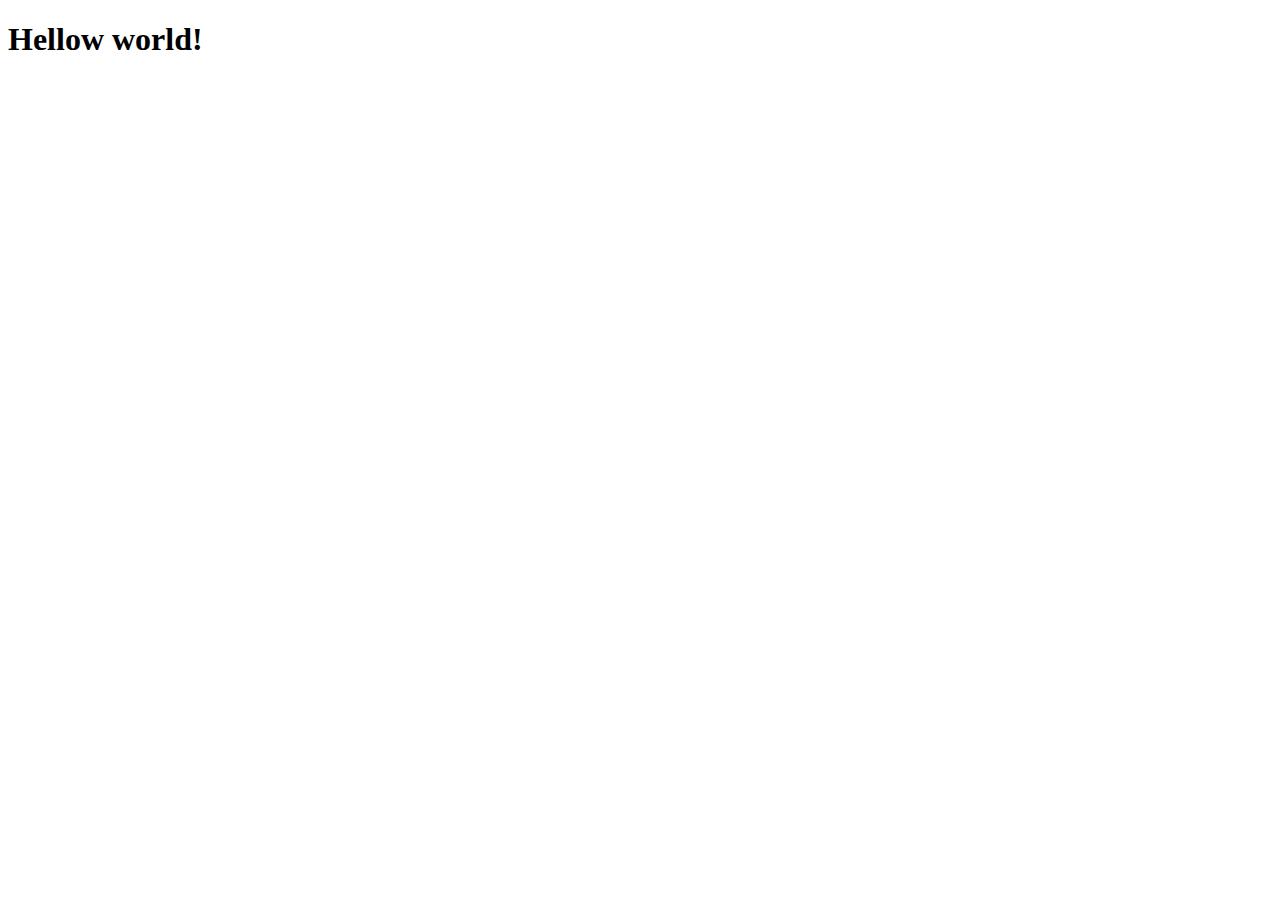
==== index.html @ d2129b7d "init html" ====
<!DOCTYPE html>
<html>
    <head>
        <meta charset="utf-8">
        <meta http-equiv="X-UA-Compatible" content="IE=edge">
        <title></title>
        <meta name="description" content="">
        <meta name="viewport" content="width=device-width, initial-scale=1">
        <link rel="stylesheet" href="">
    </head>
    <body>
        <h1>Hellow world!</h1>
    </body>
</html>
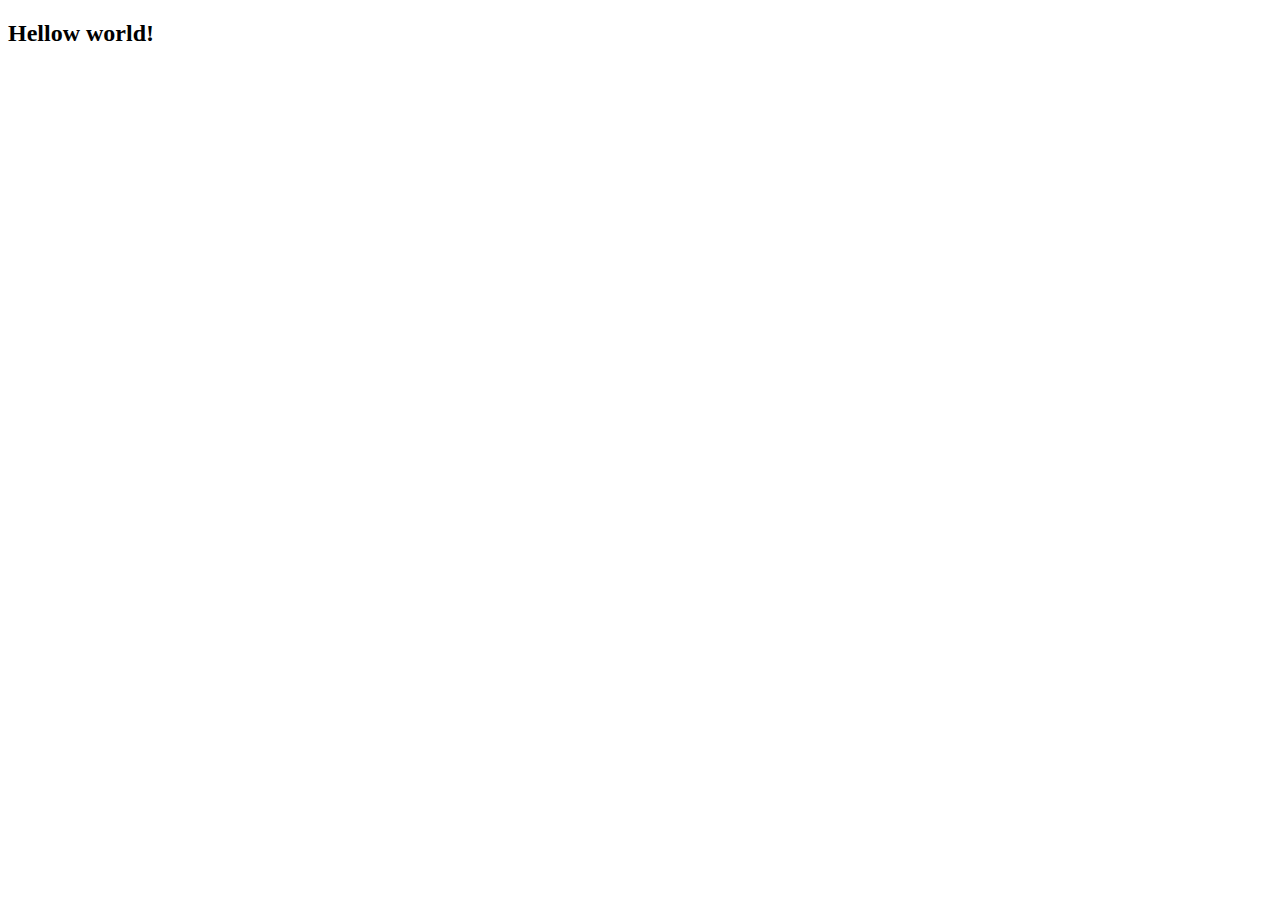
==== commit bf5e1569: "init css" ====
--- a/index.html
+++ b/index.html
@@ -9,6 +9,6 @@
         <link rel="stylesheet" href="">
     </head>
     <body>
-        <h1>Hellow world!</h1>
+        <h2>Hellow world!</h2>
     </body>
 </html>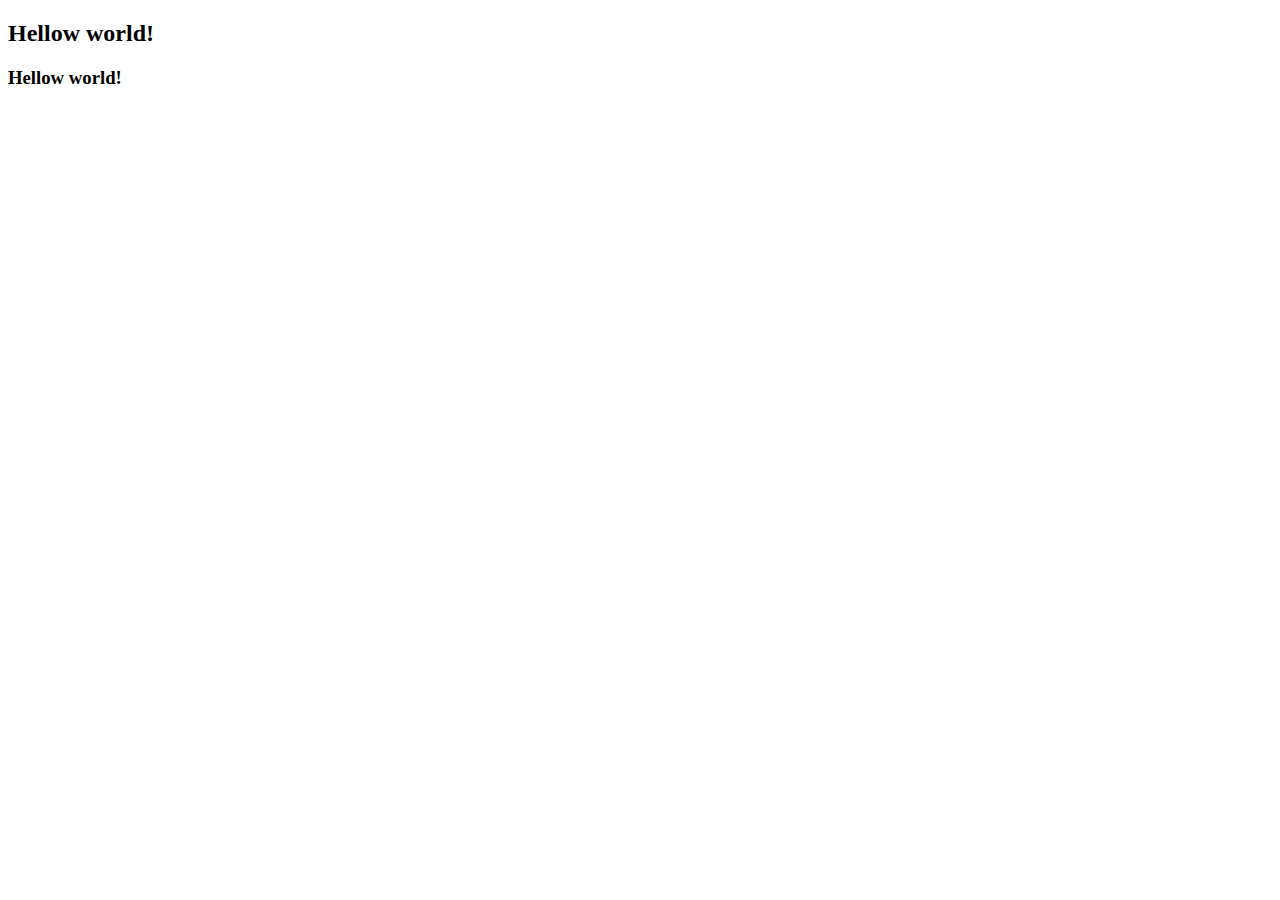
==== commit e0e75f49: "New feature Css & Html" ====
--- a/index.html
+++ b/index.html
@@ -10,5 +10,6 @@
     </head>
     <body>
         <h2>Hellow world!</h2>
+        <h3>Hellow world!</h3>
     </body>
 </html>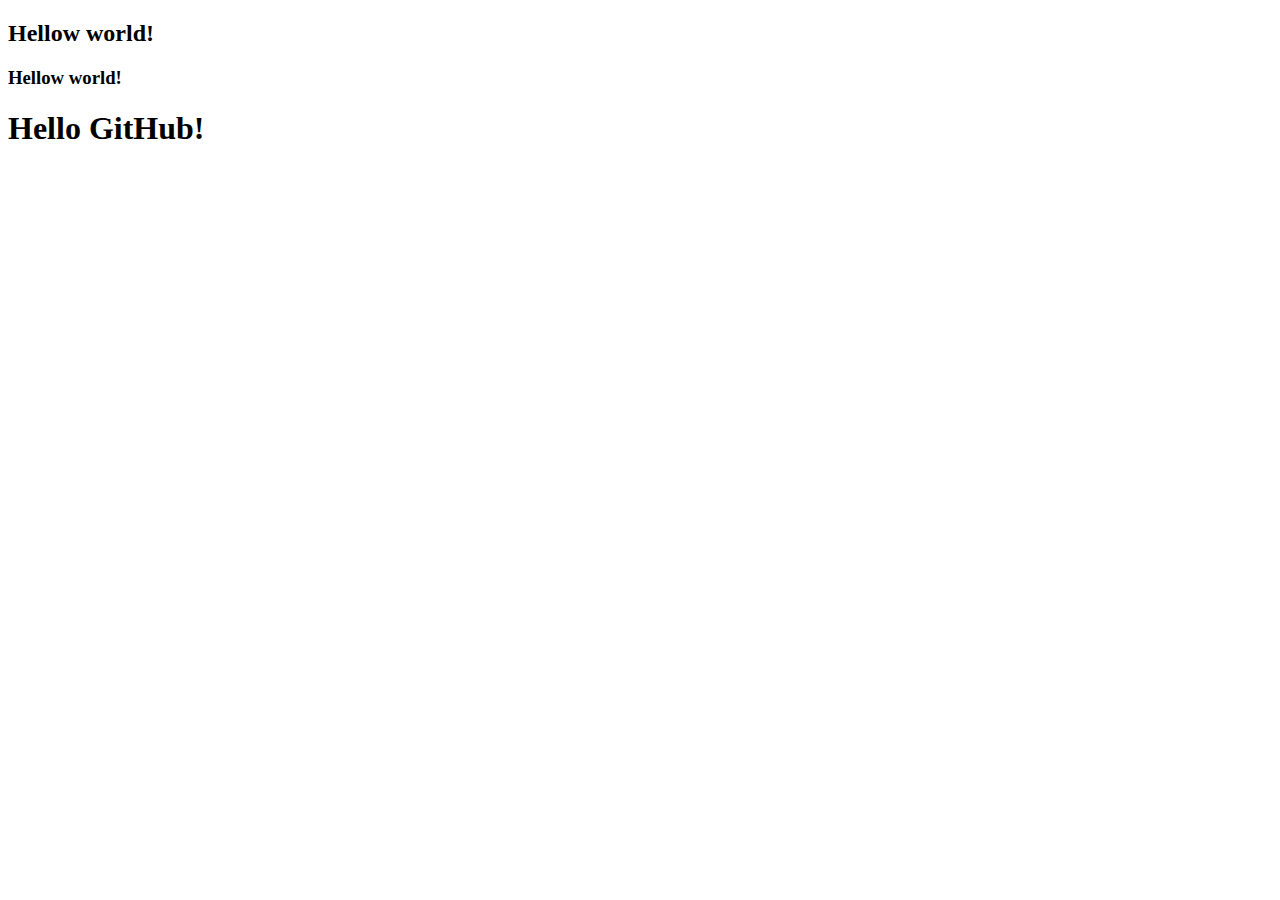
==== commit 20a8112a: "Changes to index.css and index.html" ====
--- a/index.html
+++ b/index.html
@@ -11,5 +11,6 @@
     <body>
         <h2>Hellow world!</h2>
         <h3>Hellow world!</h3>
+        <h1>Hello GitHub!</h1>
     </body>
 </html>